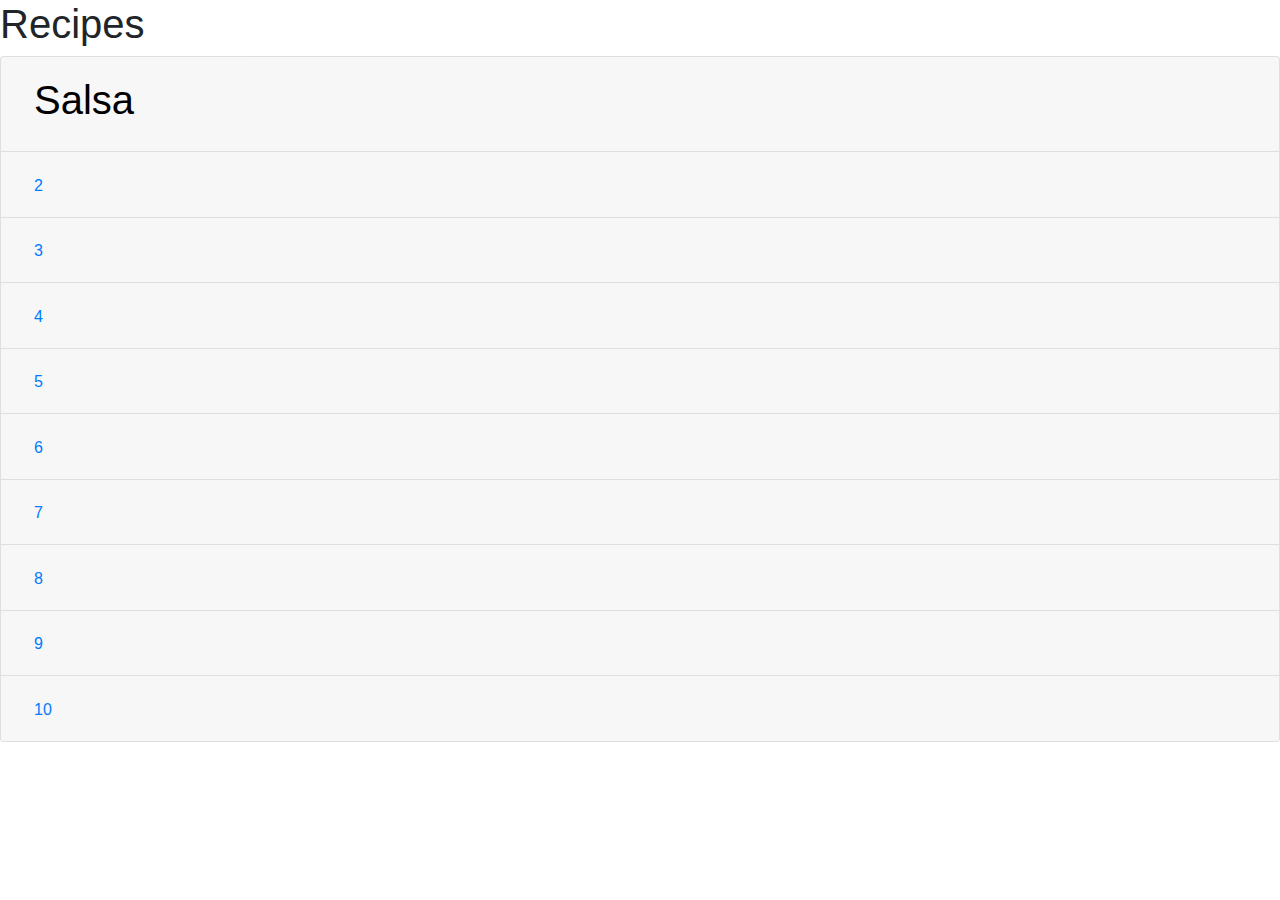
==== index.html @ 05f7b0ed "Created base for site" ====
<!DOCTYPE html>
<html lang="en">

    <!doctype html>
    <html lang="en">
      <head>
        <meta charset="utf-8">
        <meta name="viewport" content="width=device-width, initial-scale=1, shrink-to-fit=no">
    
        <link rel="stylesheet" href="https://stackpath.bootstrapcdn.com/bootstrap/4.3.1/css/bootstrap.min.css" integrity="sha384-ggOyR0iXCbMQv3Xipma34MD+dH/1fQ784/j6cY/iJTQUOhcWr7x9JvoRxT2MZw1T" crossorigin="anonymous">
        <link rel="stylesheet" href="./index.css">
    
        <title>Recipe</title>
      </head>
      <body>
        <h1> Recipes</h1>
            <div class="accordion" id="accordionExample">
              <div class="card">
                <div class="card-header" id="heading1">
                  <h2 class="mb-0">
                    <button class="btn btn-link collapsed" type="button" data-toggle="collapse" data-target="#collapse1" aria-expanded="false" aria-controls="collapse1">
                      <h1 class="betterheader">Salsa</h1>
                    </button>
                  </h2>
                </div>
                <div id="collapse1" class="collapse" aria-labelledby="heading1" data-parent="#accordionExample">
                  <div class="card-body">
                    <p> (1) 20 Ounce Can Whole Tomato + Juice <br> (2) 10 Ounce Can Rotel <br> (1) Clove of Garlic <br> (1) Jalepeno Pepper <br> (1/4) Tsp Ground Cumin <br> (1/4) Tsp Salt <br> (1/4) Tsp Sugar <br> (1/2) Lime Juice </p> 
                    <p>  Chop Up Vegies <br>  Toss in Food Processor <br>  Chill until Ready to Eat </p>
                    <p> Pepper is personal choice <br> Cilantro can be added for those who like it <br> Much better after long chill overnight</p>
                  </div>
                </div>
              </div>
              <div class="card">
                <div class="card-header" id="heading2">
                  <h2 class="mb-0">
                    <button class="btn btn-link collapsed" type="button" data-toggle="collapse" data-target="#collapse2" aria-expanded="false" aria-controls="collapse2">
                      2
                    </button>
                  </h2>
                </div>
                <div id="collapse2" class="collapse" aria-labelledby="heading2" data-parent="#accordionExample">
                  <div class="card-body">
                    <p class="lefttext"> Ingredients</p> 
                    <p class="righttext"> Steps </p>
                    <p class="centertext"> Buy List</p>
                  </div>
                </div>
              </div>
              <div class="card">
                <div class="card-header" id="heading3">
                  <h2 class="mb-0">
                    <button class="btn btn-link collapsed" type="button" data-toggle="collapse" data-target="#collapse3" aria-expanded="false" aria-controls="collapse3">
                      3
                    </button>
                  </h2>
                </div>
                <div id="collapse3" class="collapse" aria-labelledby="heading3" data-parent="#accordionExample">
                  <div class="card-body">
                    <p class="lefttext"> Ingredients</p> 
                    <p class="righttext"> Steps </p>
                    <p class="centertext"> Buy List</p>
                  </div>
                </div>
              </div>
              <div class="card">
                <div class="card-header" id="heading4">
                  <h2 class="mb-0">
                    <button class="btn btn-link collapsed" type="button" data-toggle="collapse" data-target="#collapse4" aria-expanded="false" aria-controls="collapse4">
                      4
                    </button>
                  </h2>
                </div>
                <div id="collapse4" class="collapse" aria-labelledby="heading4" data-parent="#accordionExample">
                  <div class="card-body">
                    <p class="lefttext"> Ingredients</p> 
                    <p class="righttext"> Steps </p>
                    <p class="centertext"> Buy List</p>
                  </div>
                </div>
              </div>
              <div class="card">
                <div class="card-header" id="heading5">
                  <h2 class="mb-0">
                    <button class="btn btn-link collapsed" type="button" data-toggle="collapse" data-target="#collapse5" aria-expanded="false" aria-controls="collapse5">
                      5
                    </button>
                  </h2>
                </div>
                <div id="collapse5" class="collapse" aria-labelledby="heading5" data-parent="#accordionExample">
                  <div class="card-body">
                    <p class="lefttext"> Ingredients</p> 
                    <p class="righttext"> Steps </p>
                    <p class="centertext"> Buy List</p>
                  </div>
                </div>
              </div>
              <div class="card">
                <div class="card-header" id="heading6">
                  <h2 class="mb-0">
                    <button class="btn btn-link collapsed" type="button" data-toggle="collapse" data-target="#collapse6" aria-expanded="false" aria-controls="collapse6">
                      6
                    </button>
                  </h2>
                </div>
                <div id="collapse6" class="collapse" aria-labelledby="heading6" data-parent="#accordionExample">
                  <div class="card-body">
                    <p class="lefttext"> Ingredients</p> 
                    <p class="righttext"> Steps </p>
                    <p class="centertext"> Buy List</p>
                  </div>
                </div>
              </div>
              <div class="card">
                <div class="card-header" id="heading7">
                  <h2 class="mb-0">
                    <button class="btn btn-link collapsed" type="button" data-toggle="collapse" data-target="#collapse7" aria-expanded="false" aria-controls="collapse7">
                      7
                    </button>
                  </h2>
                </div>
                <div id="collapse7" class="collapse" aria-labelledby="heading7" data-parent="#accordionExample">
                  <div class="card-body">
                    <p class="lefttext"> Ingredients</p> 
                    <p class="righttext"> Steps </p>
                    <p class="centertext"> Buy List</p>
                  </div>
                </div>
              </div>
              <div class="card">
                <div class="card-header" id="heading8">
                  <h2 class="mb-0">
                    <button class="btn btn-link collapsed" type="button" data-toggle="collapse" data-target="#collapse8" aria-expanded="false" aria-controls="collapse8">
                      8
                    </button>
                  </h2>
                </div>
                <div id="collapse8" class="collapse" aria-labelledby="heading8" data-parent="#accordionExample">
                  <div class="card-body">
                    <p class="lefttext"> Ingredients</p> 
                    <p class="righttext"> Steps </p>
                    <p class="centertext"> Buy List</p>
                  </div>
                </div>
              </div>
              <div class="card">
                <div class="card-header" id="heading9">
                  <h2 class="mb-0">
                    <button class="btn btn-link collapsed" type="button" data-toggle="collapse" data-target="#collapse9" aria-expanded="false" aria-controls="collapse9">
                      9
                    </button>
                  </h2>
                </div>
                <div id="collapse9" class="collapse" aria-labelledby="heading9" data-parent="#accordionExample">
                  <div class="card-body">
                    <p class="lefttext"> Ingredients</p> 
                    <p class="righttext"> Steps </p>
                    <p class="centertext"> Buy List</p>
                  </div>
                </div>
              </div>
              <div class="card">
                <div class="card-header" id="heading10">
                  <h2 class="mb-0">
                    <button class="btn btn-link collapsed" type="button" data-toggle="collapse" data-target="#collapse10" aria-expanded="false" aria-controls="collapse10">
                      10
                    </button>
                  </h2>
                </div>
                <div id="collapse10" class="collapse" aria-labelledby="heading10" data-parent="#accordionExample">
                  <div class="card-body">
                    <p class="lefttext"> Ingredients</p> 
                    <p class="righttext"> Steps </p>
                    <p class="centertext"> Buy List</p>
                  </div>
                </div>
              </div>
              




            </div>






        <script src="https://code.jquery.com/jquery-3.3.1.slim.min.js" integrity="sha384-q8i/X+965DzO0rT7abK41JStQIAqVgRVzpbzo5smXKp4YfRvH+8abtTE1Pi6jizo" crossorigin="anonymous"></script>
        <script src="https://cdnjs.cloudflare.com/ajax/libs/popper.js/1.14.7/umd/popper.min.js" integrity="sha384-UO2eT0CpHqdSJQ6hJty5KVphtPhzWj9WO1clHTMGa3JDZwrnQq4sF86dIHNDz0W1" crossorigin="anonymous"></script>
        <script src="https://stackpath.bootstrapcdn.com/bootstrap/4.3.1/js/bootstrap.min.js" integrity="sha384-JjSmVgyd0p3pXB1rRibZUAYoIIy6OrQ6VrjIEaFf<br>JGzIxFDsf4x0xIM+B07jRM" crossorigin="anonymous"></script>
      </body>
    </html>
---- index.css ----
p {
    text-align: center;
}

.card-body {
    display: grid;
    grid-template-columns: 1fr, 1fr, 1fr ;
    grid-template-areas:
    "left center right"
   
}

.betterheader {
    color: rgb(0, 0, 0);
}
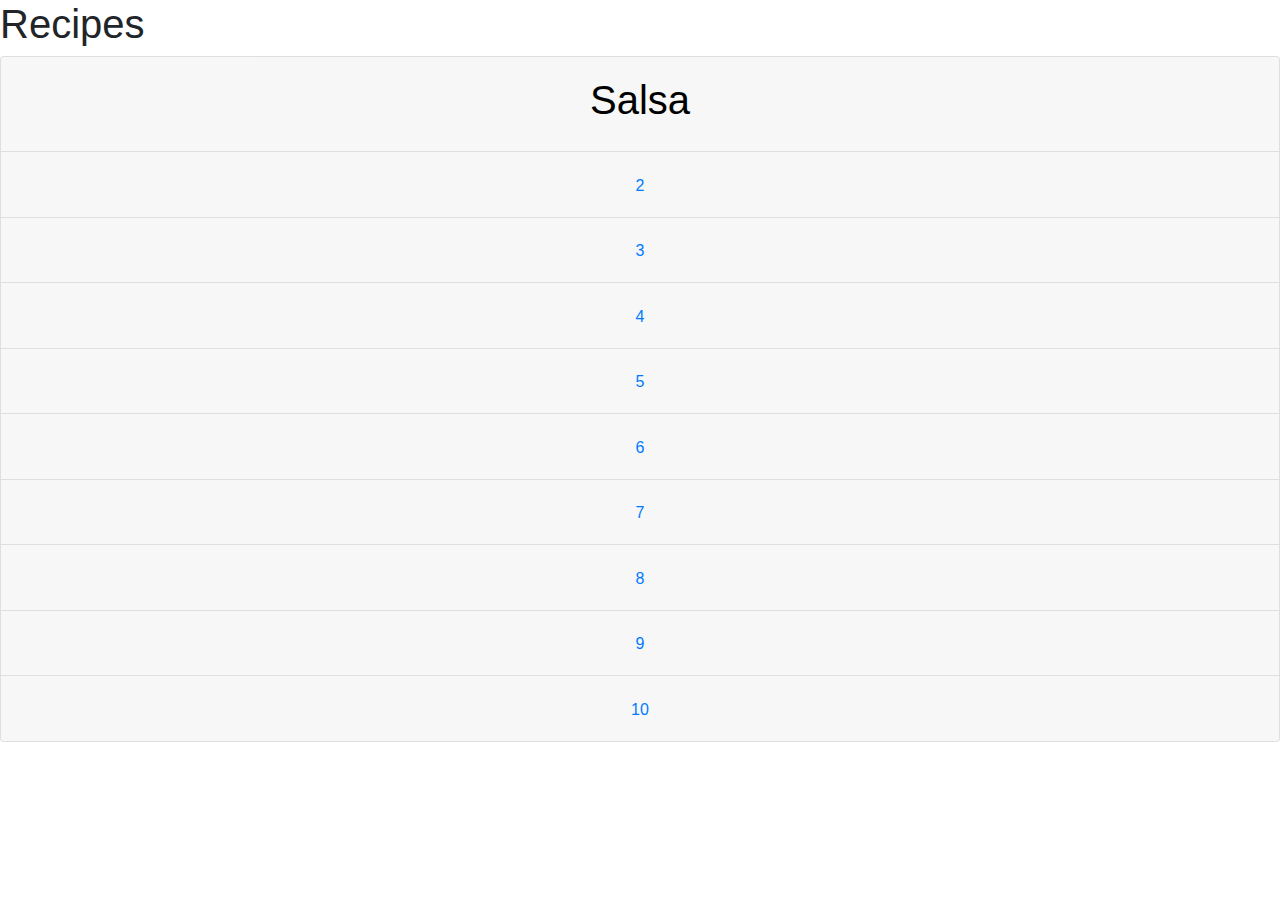
==== commit 915782c1: "Formatting" ====
--- a/index.html
+++ b/index.html
@@ -25,9 +25,9 @@
                 </div>
                 <div id="collapse1" class="collapse" aria-labelledby="heading1" data-parent="#accordionExample">
                   <div class="card-body">
-                    <p> (1) 20 Ounce Can Whole Tomato + Juice <br> (2) 10 Ounce Can Rotel <br> (1) Clove of Garlic <br> (1) Jalepeno Pepper <br> (1/4) Tsp Ground Cumin <br> (1/4) Tsp Salt <br> (1/4) Tsp Sugar <br> (1/2) Lime Juice </p> 
-                    <p>  Chop Up Vegies <br>  Toss in Food Processor <br>  Chill until Ready to Eat </p>
-                    <p> Pepper is personal choice <br> Cilantro can be added for those who like it <br> Much better after long chill overnight</p>
+                    <p> (1) 20 Ounce Can Whole Tomato + Juice <br><br> (2) 10 Ounce Can Rotel <br><br> (1) Clove of Garlic <br><br> (1) Jalepeno Pepper <br><br> (1/4) Tsp Ground Cumin <br> (1/4) Tsp Salt <br><br> (1/4) Tsp Sugar <br><br> (1/2) Lime Juice </p> 
+                    <p></p>
+                    <p>  Chop Up Vegies <br><br>  Toss in Food Processor <br><br>  Chill until Ready to Eat </p>
                   </div>
                 </div>
               </div>
--- a/index.css
+++ b/index.css
@@ -1,15 +1,20 @@
 p {
     text-align: center;
+    font-weight: bold;
 }
 
 .card-body {
     display: grid;
-    grid-template-columns: 1fr, 1fr, 1fr ;
+    grid-template-columns: 1fr .25fr 1fr;
     grid-template-areas:
     "left center right"
    
 }
 
+.card-header {
+    text-align: center;
+}
+
 .betterheader {
     color: rgb(0, 0, 0);
 }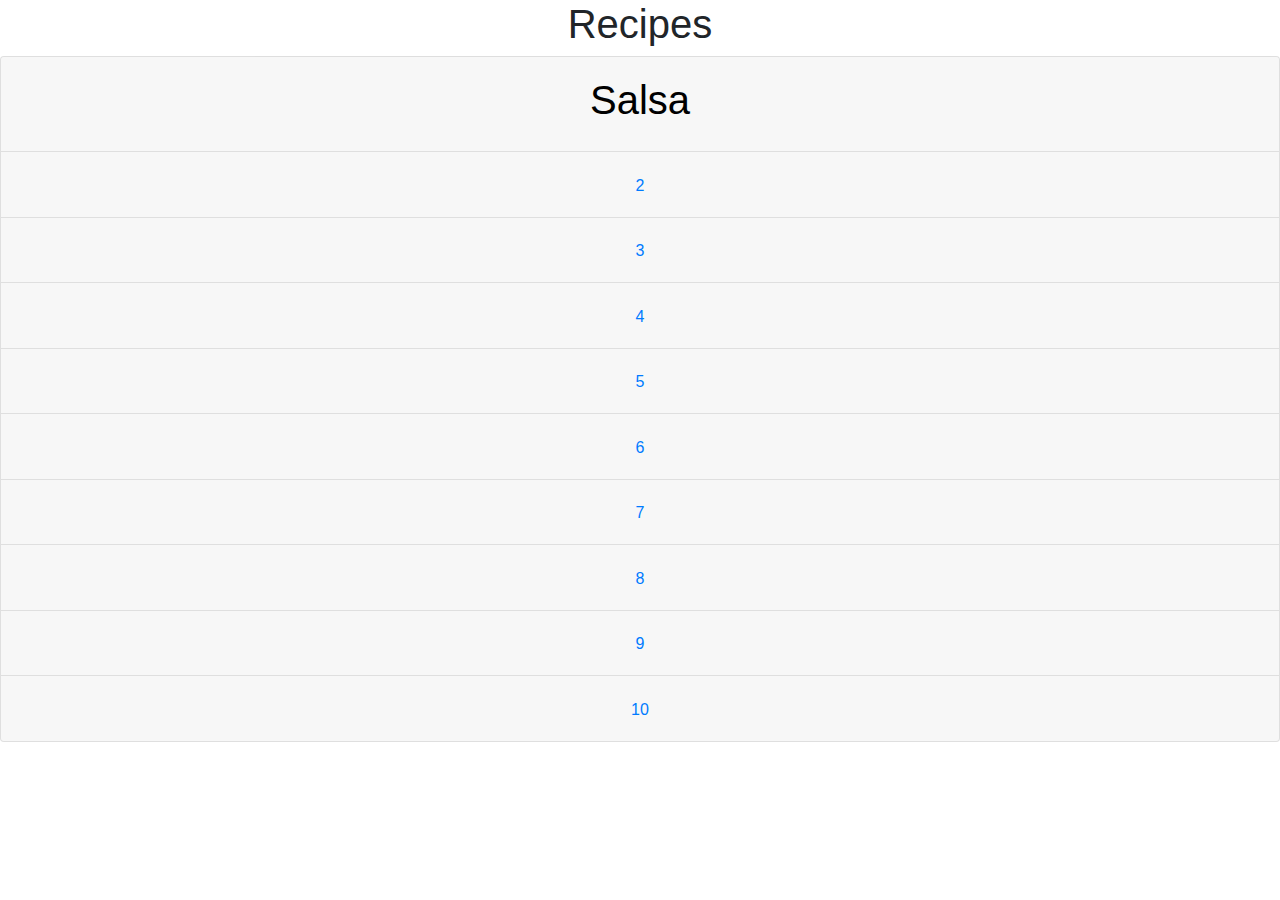
==== commit bcf54481: "Update index.html" ====
--- a/index.html
+++ b/index.html
@@ -13,7 +13,7 @@
         <title>Recipe</title>
       </head>
       <body>
-        <h1> Recipes</h1>
+        <h1 style="text-align: center;"> Recipes</h1>
             <div class="accordion" id="accordionExample">
               <div class="card">
                 <div class="card-header" id="heading1">
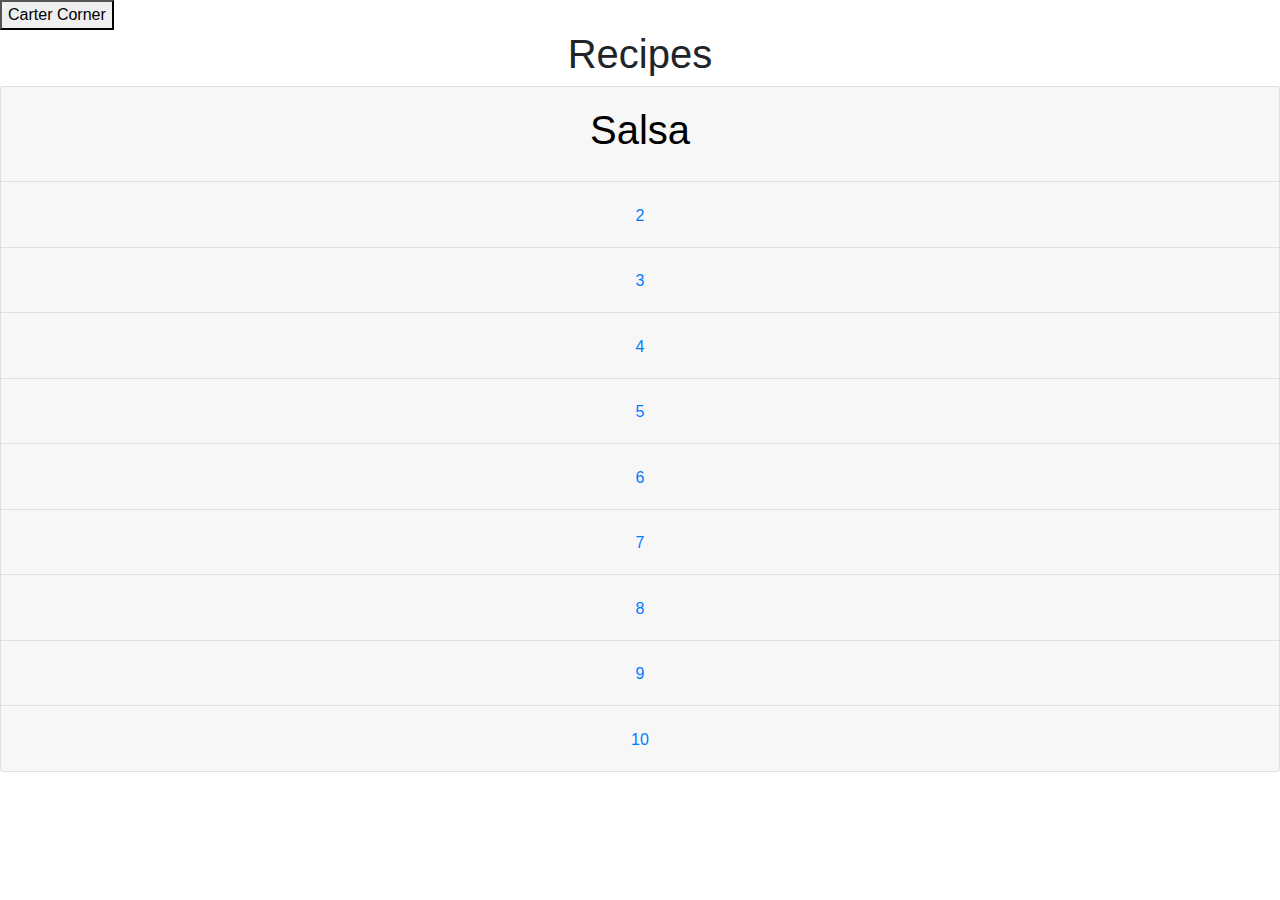
==== commit 906e706c: "carter corner" ====
--- a/index.html
+++ b/index.html
@@ -13,6 +13,7 @@
         <title>Recipe</title>
       </head>
       <body>
+        <button onclick="location.href='./secondpage.html'">Carter Corner</button>
         <h1 style="text-align: center;"> Recipes</h1>
             <div class="accordion" id="accordionExample">
               <div class="card">
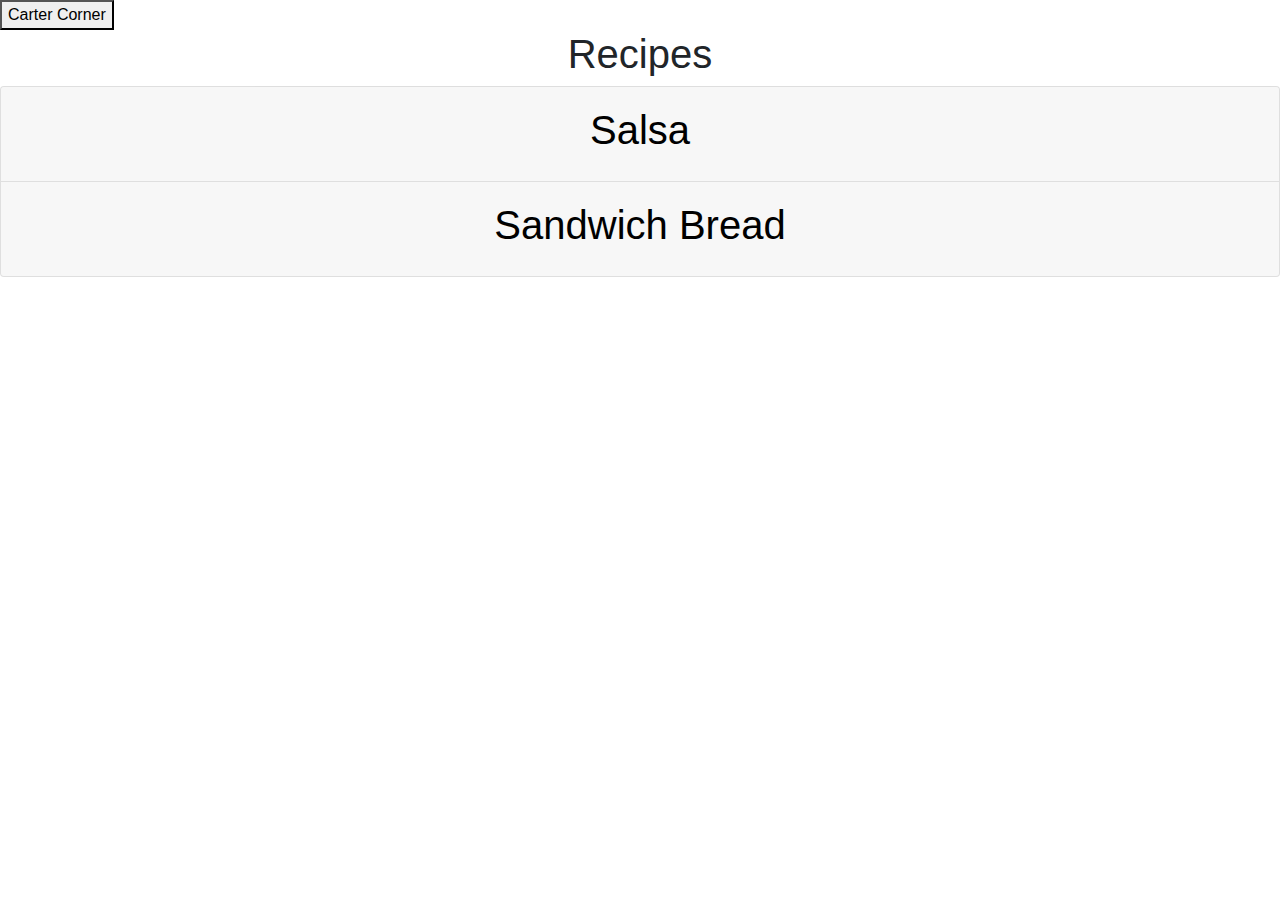
==== commit 13a1269f: "bred" ====
--- a/index.html
+++ b/index.html
@@ -1,195 +1,36 @@
 <!DOCTYPE html>
 <html lang="en">
 
-    <!doctype html>
-    <html lang="en">
-      <head>
-        <meta charset="utf-8">
-        <meta name="viewport" content="width=device-width, initial-scale=1, shrink-to-fit=no">
-    
-        <link rel="stylesheet" href="https://stackpath.bootstrapcdn.com/bootstrap/4.3.1/css/bootstrap.min.css" integrity="sha384-ggOyR0iXCbMQv3Xipma34MD+dH/1fQ784/j6cY/iJTQUOhcWr7x9JvoRxT2MZw1T" crossorigin="anonymous">
-        <link rel="stylesheet" href="./index.css">
-    
-        <title>Recipe</title>
-      </head>
-      <body>
-        <button onclick="location.href='./secondpage.html'">Carter Corner</button>
-        <h1 style="text-align: center;"> Recipes</h1>
-            <div class="accordion" id="accordionExample">
-              <div class="card">
-                <div class="card-header" id="heading1">
-                  <h2 class="mb-0">
-                    <button class="btn btn-link collapsed" type="button" data-toggle="collapse" data-target="#collapse1" aria-expanded="false" aria-controls="collapse1">
-                      <h1 class="betterheader">Salsa</h1>
-                    </button>
-                  </h2>
-                </div>
-                <div id="collapse1" class="collapse" aria-labelledby="heading1" data-parent="#accordionExample">
-                  <div class="card-body">
-                    <p> (1) 20 Ounce Can Whole Tomato + Juice <br><br> (2) 10 Ounce Can Rotel <br><br> (1) Clove of Garlic <br><br> (1) Jalepeno Pepper <br><br> (1/4) Tsp Ground Cumin <br> (1/4) Tsp Salt <br><br> (1/4) Tsp Sugar <br><br> (1/2) Lime Juice </p> 
-                    <p></p>
-                    <p>  Chop Up Vegies <br><br>  Toss in Food Processor <br><br>  Chill until Ready to Eat </p>
-                  </div>
-                </div>
-              </div>
-              <div class="card">
-                <div class="card-header" id="heading2">
-                  <h2 class="mb-0">
-                    <button class="btn btn-link collapsed" type="button" data-toggle="collapse" data-target="#collapse2" aria-expanded="false" aria-controls="collapse2">
-                      2
-                    </button>
-                  </h2>
-                </div>
-                <div id="collapse2" class="collapse" aria-labelledby="heading2" data-parent="#accordionExample">
-                  <div class="card-body">
-                    <p class="lefttext"> Ingredients</p> 
-                    <p class="righttext"> Steps </p>
-                    <p class="centertext"> Buy List</p>
-                  </div>
-                </div>
-              </div>
-              <div class="card">
-                <div class="card-header" id="heading3">
-                  <h2 class="mb-0">
-                    <button class="btn btn-link collapsed" type="button" data-toggle="collapse" data-target="#collapse3" aria-expanded="false" aria-controls="collapse3">
-                      3
-                    </button>
-                  </h2>
-                </div>
-                <div id="collapse3" class="collapse" aria-labelledby="heading3" data-parent="#accordionExample">
-                  <div class="card-body">
-                    <p class="lefttext"> Ingredients</p> 
-                    <p class="righttext"> Steps </p>
-                    <p class="centertext"> Buy List</p>
-                  </div>
-                </div>
-              </div>
-              <div class="card">
-                <div class="card-header" id="heading4">
-                  <h2 class="mb-0">
-                    <button class="btn btn-link collapsed" type="button" data-toggle="collapse" data-target="#collapse4" aria-expanded="false" aria-controls="collapse4">
-                      4
-                    </button>
-                  </h2>
-                </div>
-                <div id="collapse4" class="collapse" aria-labelledby="heading4" data-parent="#accordionExample">
-                  <div class="card-body">
-                    <p class="lefttext"> Ingredients</p> 
-                    <p class="righttext"> Steps </p>
-                    <p class="centertext"> Buy List</p>
-                  </div>
-                </div>
-              </div>
-              <div class="card">
-                <div class="card-header" id="heading5">
-                  <h2 class="mb-0">
-                    <button class="btn btn-link collapsed" type="button" data-toggle="collapse" data-target="#collapse5" aria-expanded="false" aria-controls="collapse5">
-                      5
-                    </button>
-                  </h2>
-                </div>
-                <div id="collapse5" class="collapse" aria-labelledby="heading5" data-parent="#accordionExample">
-                  <div class="card-body">
-                    <p class="lefttext"> Ingredients</p> 
-                    <p class="righttext"> Steps </p>
-                    <p class="centertext"> Buy List</p>
-                  </div>
-                </div>
-              </div>
-              <div class="card">
-                <div class="card-header" id="heading6">
-                  <h2 class="mb-0">
-                    <button class="btn btn-link collapsed" type="button" data-toggle="collapse" data-target="#collapse6" aria-expanded="false" aria-controls="collapse6">
-                      6
-                    </button>
-                  </h2>
-                </div>
-                <div id="collapse6" class="collapse" aria-labelledby="heading6" data-parent="#accordionExample">
-                  <div class="card-body">
-                    <p class="lefttext"> Ingredients</p> 
-                    <p class="righttext"> Steps </p>
-                    <p class="centertext"> Buy List</p>
-                  </div>
-                </div>
-              </div>
-              <div class="card">
-                <div class="card-header" id="heading7">
-                  <h2 class="mb-0">
-                    <button class="btn btn-link collapsed" type="button" data-toggle="collapse" data-target="#collapse7" aria-expanded="false" aria-controls="collapse7">
-                      7
-                    </button>
-                  </h2>
-                </div>
-                <div id="collapse7" class="collapse" aria-labelledby="heading7" data-parent="#accordionExample">
-                  <div class="card-body">
-                    <p class="lefttext"> Ingredients</p> 
-                    <p class="righttext"> Steps </p>
-                    <p class="centertext"> Buy List</p>
-                  </div>
-                </div>
-              </div>
-              <div class="card">
-                <div class="card-header" id="heading8">
-                  <h2 class="mb-0">
-                    <button class="btn btn-link collapsed" type="button" data-toggle="collapse" data-target="#collapse8" aria-expanded="false" aria-controls="collapse8">
-                      8
-                    </button>
-                  </h2>
-                </div>
-                <div id="collapse8" class="collapse" aria-labelledby="heading8" data-parent="#accordionExample">
-                  <div class="card-body">
-                    <p class="lefttext"> Ingredients</p> 
-                    <p class="righttext"> Steps </p>
-                    <p class="centertext"> Buy List</p>
-                  </div>
-                </div>
-              </div>
-              <div class="card">
-                <div class="card-header" id="heading9">
-                  <h2 class="mb-0">
-                    <button class="btn btn-link collapsed" type="button" data-toggle="collapse" data-target="#collapse9" aria-expanded="false" aria-controls="collapse9">
-                      9
-                    </button>
-                  </h2>
-                </div>
-                <div id="collapse9" class="collapse" aria-labelledby="heading9" data-parent="#accordionExample">
-                  <div class="card-body">
-                    <p class="lefttext"> Ingredients</p> 
-                    <p class="righttext"> Steps </p>
-                    <p class="centertext"> Buy List</p>
-                  </div>
-                </div>
-              </div>
-              <div class="card">
-                <div class="card-header" id="heading10">
-                  <h2 class="mb-0">
-                    <button class="btn btn-link collapsed" type="button" data-toggle="collapse" data-target="#collapse10" aria-expanded="false" aria-controls="collapse10">
-                      10
-                    </button>
-                  </h2>
-                </div>
-                <div id="collapse10" class="collapse" aria-labelledby="heading10" data-parent="#accordionExample">
-                  <div class="card-body">
-                    <p class="lefttext"> Ingredients</p> 
-                    <p class="righttext"> Steps </p>
-                    <p class="centertext"> Buy List</p>
-                  </div>
-                </div>
-              </div>
-              
+<!doctype html>
+<html lang="en">
 
+<head>
+  <meta charset="utf-8">
+  <meta name="viewport" content="width=device-width, initial-scale=1, shrink-to-fit=no">
 
+  <link rel="stylesheet" href="https://stackpath.bootstrapcdn.com/bootstrap/4.3.1/css/bootstrap.min.css"
+    integrity="sha384-ggOyR0iXCbMQv3Xipma34MD+dH/1fQ784/j6cY/iJTQUOhcWr7x9JvoRxT2MZw1T" crossorigin="anonymous">
+  <link rel="stylesheet" href="./index.css">
 
+  <title>Recipe</title>
+</head>
 
-            </div>
+<body>
+  <button onclick="location.href='./secondpage.html'">Carter Corner</button>
+  <h1 style="text-align: center;"> Recipes</h1>
+  <div class="accordion" id="entire-container">
+  </div>
 
+  <script src="./index.js"></script>
+  <script src="https://code.jquery.com/jquery-3.3.1.slim.min.js"
+    integrity="sha384-q8i/X+965DzO0rT7abK41JStQIAqVgRVzpbzo5smXKp4YfRvH+8abtTE1Pi6jizo"
+    crossorigin="anonymous"></script>
+  <script src="https://cdnjs.cloudflare.com/ajax/libs/popper.js/1.14.7/umd/popper.min.js"
+    integrity="sha384-UO2eT0CpHqdSJQ6hJty5KVphtPhzWj9WO1clHTMGa3JDZwrnQq4sF86dIHNDz0W1"
+    crossorigin="anonymous"></script>
+  <script src="https://stackpath.bootstrapcdn.com/bootstrap/4.3.1/js/bootstrap.min.js"
+    integrity="sha384-JjSmVgyd0p3pXB1rRibZUAYoIIy6OrQ6VrjIEaFf<br>JGzIxFDsf4x0xIM+B07jRM"
+    crossorigin="anonymous"></script>
+</body>
 
-
-
-
-
-        <script src="https://code.jquery.com/jquery-3.3.1.slim.min.js" integrity="sha384-q8i/X+965DzO0rT7abK41JStQIAqVgRVzpbzo5smXKp4YfRvH+8abtTE1Pi6jizo" crossorigin="anonymous"></script>
-        <script src="https://cdnjs.cloudflare.com/ajax/libs/popper.js/1.14.7/umd/popper.min.js" integrity="sha384-UO2eT0CpHqdSJQ6hJty5KVphtPhzWj9WO1clHTMGa3JDZwrnQq4sF86dIHNDz0W1" crossorigin="anonymous"></script>
-        <script src="https://stackpath.bootstrapcdn.com/bootstrap/4.3.1/js/bootstrap.min.js" integrity="sha384-JjSmVgyd0p3pXB1rRibZUAYoIIy6OrQ6VrjIEaFf<br>JGzIxFDsf4x0xIM+B07jRM" crossorigin="anonymous"></script>
-      </body>
-    </html>+</html>--- a/index.css
+++ b/index.css
@@ -1,20 +1,18 @@
-p {
-    text-align: center;
-    font-weight: bold;
+p,
+li {
+  text-align: center;
+  font-weight: bold;
 }
 
 .card-body {
-    display: grid;
-    grid-template-columns: 1fr .25fr 1fr;
-    grid-template-areas:
-    "left center right"
-   
+  display: flex;
+  justify-content: space-around;
 }
 
 .card-header {
-    text-align: center;
+  text-align: center;
 }
 
-.betterheader {
-    color: rgb(0, 0, 0);
-}+.better-header {
+  color: rgb(0, 0, 0);
+}
